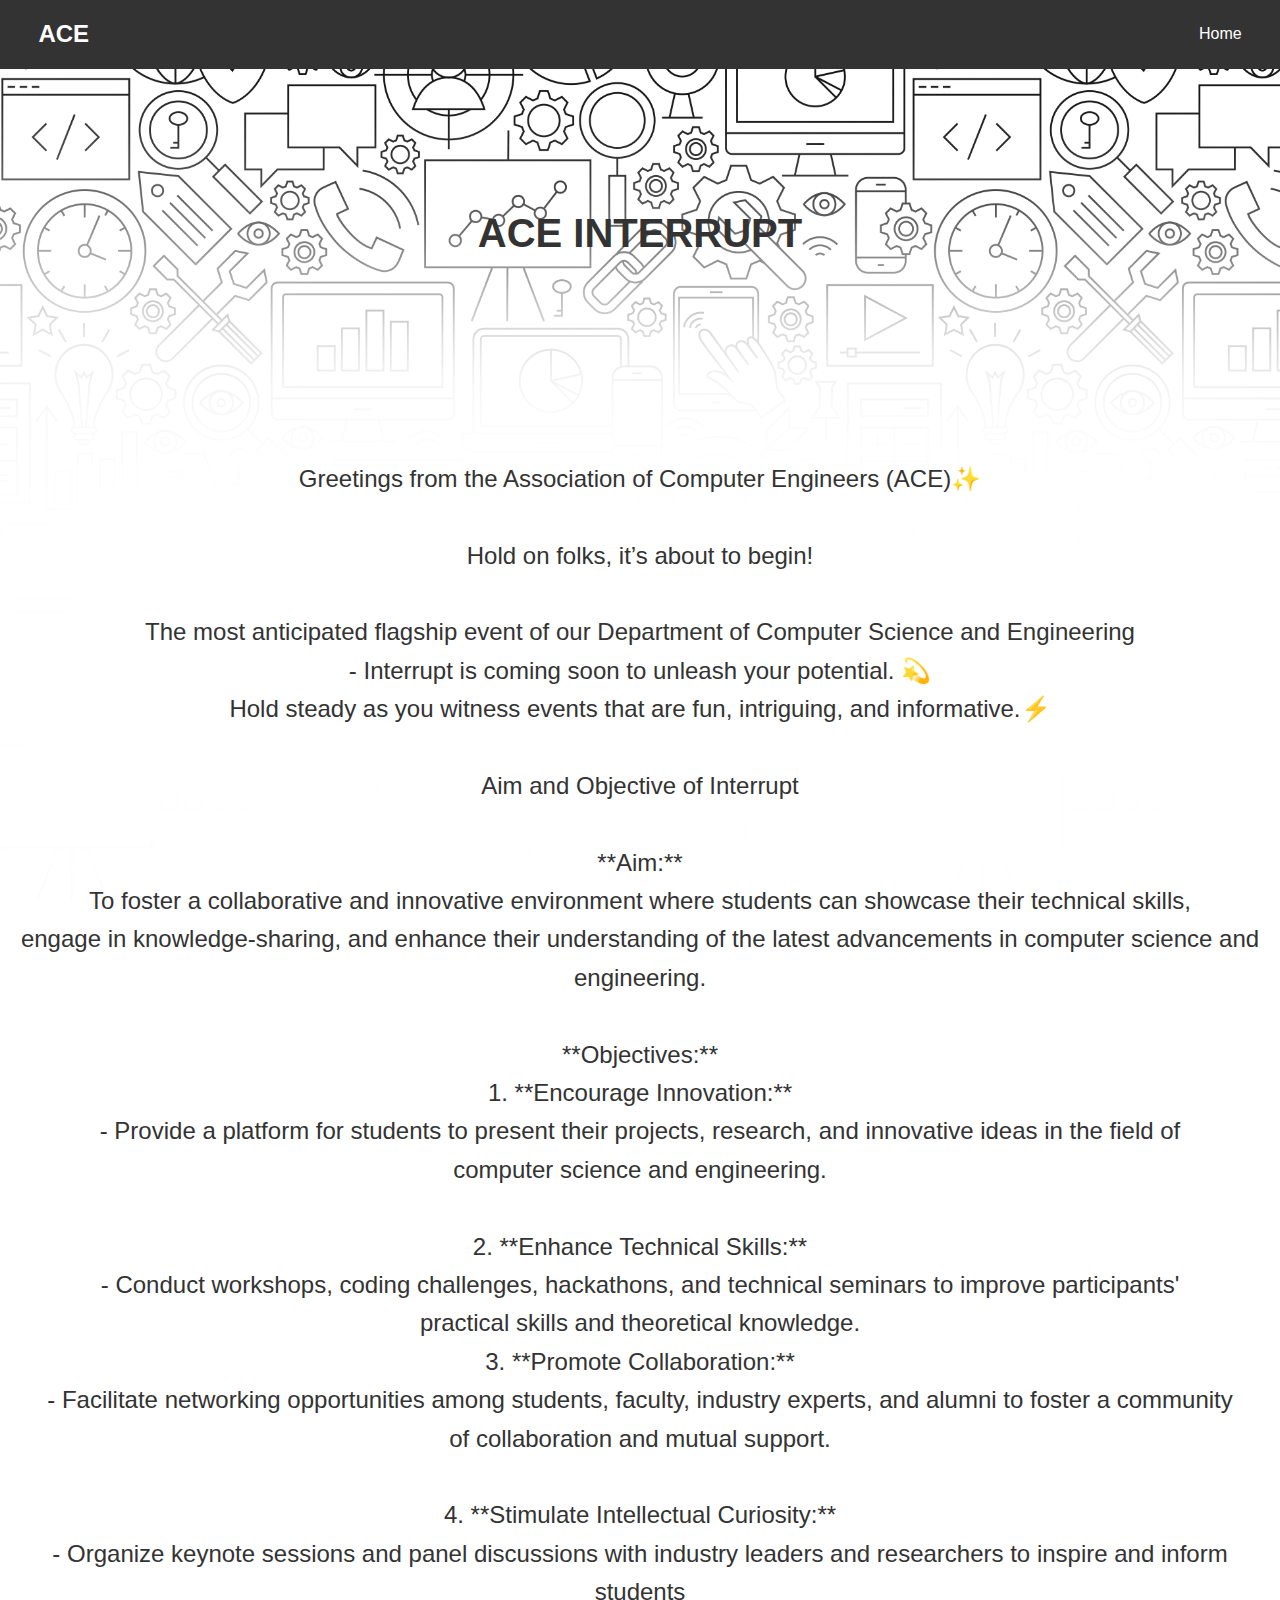
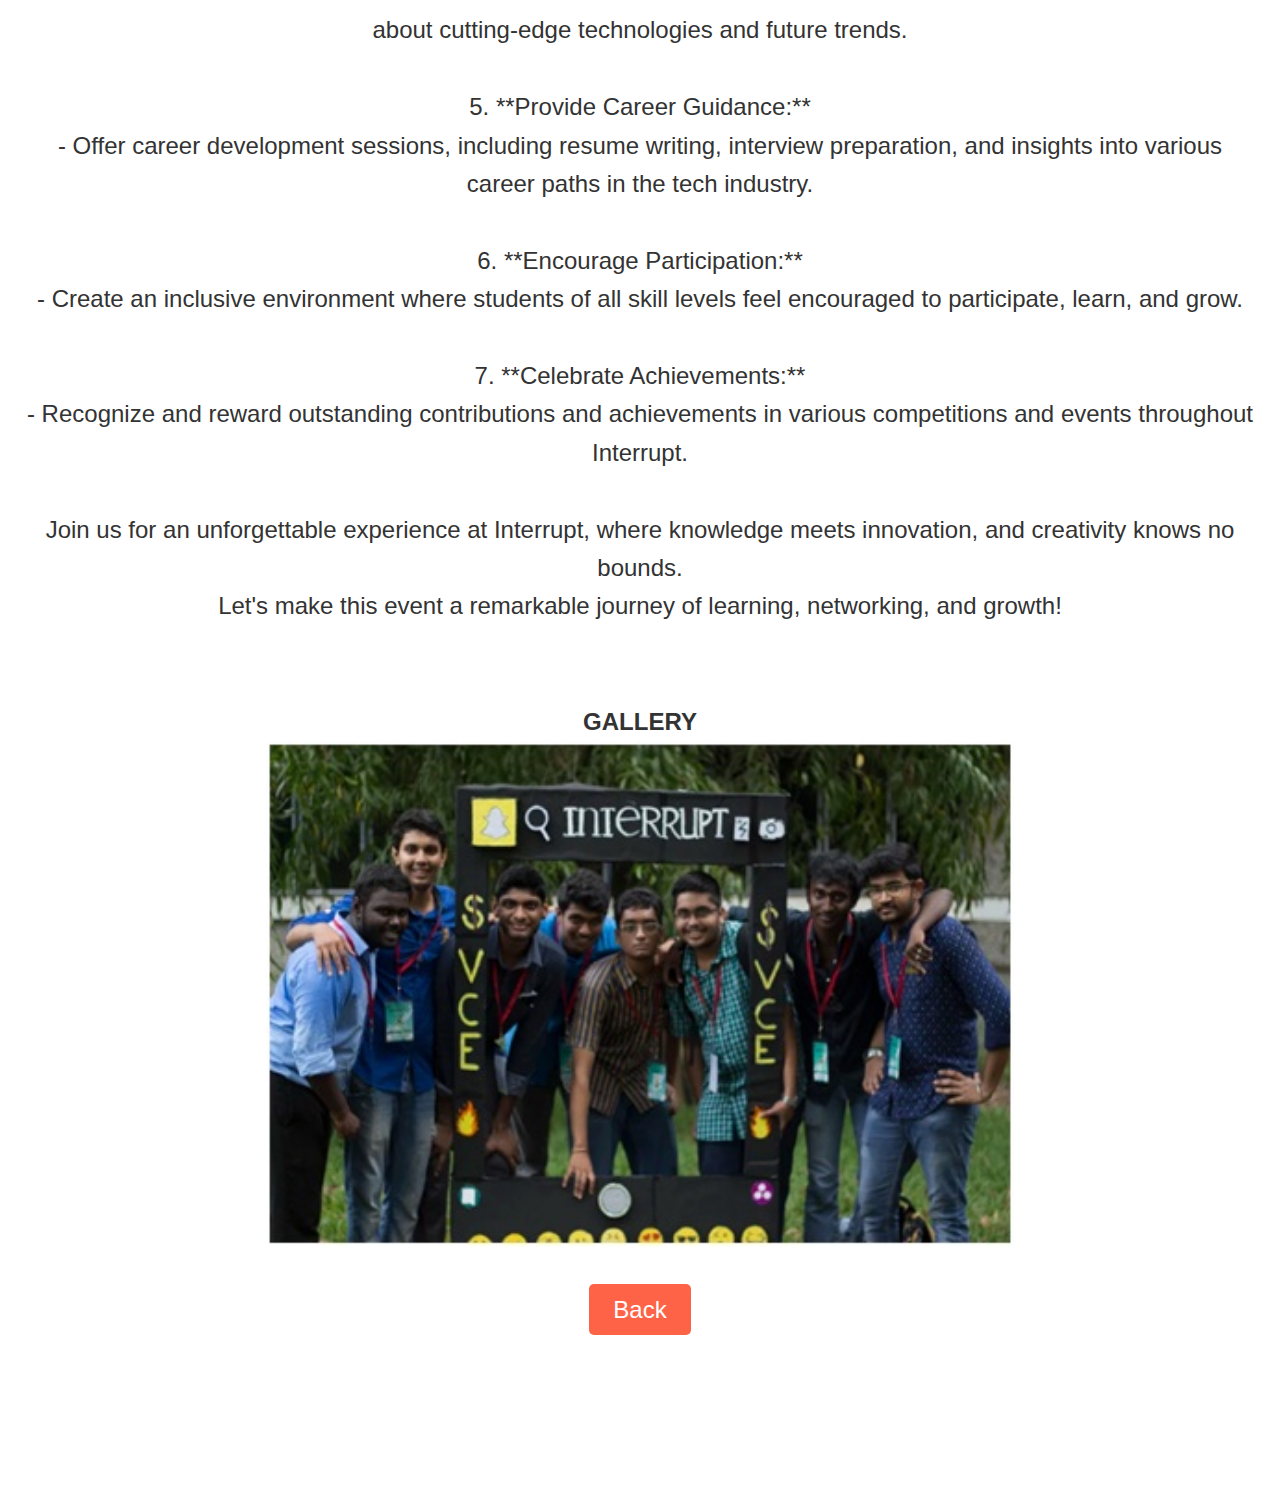
==== index2.html @ c9ba2c2f "Add files via upload" ====
<link rel="stylesheet" href="style.css">
<!DOCTYPE html>
<html lang="en">
<head>
    <meta charset="UTF-8">
    <meta name="viewport" content="width=device-width, initial-scale=1.0">
    <title>ACE INTERRUPT</title>
    <link rel="stylesheet" href="styles.css">
</head>
<body>
    <div class="hero">
    <header>
        <div class="container">
            <div class="logo"> <a class="acesvce" href="#home">ACE</a></div>
            <nav>
                <ul>
                    <li><a href="index.html">Home</a></li>
                </ul>
            </nav>
        </div>
    </header>
    <div class="Interrupttext">
        <br><br>
        <h1>ACE INTERRUPT</h1>
        <p class="contain">
            <center><br>
            Greetings from the Association of Computer Engineers (ACE)✨<br>
            <br>
            Hold on folks, it’s about to begin!<br>
            <br>
            The most anticipated flagship event of our Department of Computer Science and Engineering<br>
             - Interrupt is coming soon to unleash your potential. 💫<br>
            Hold steady as you witness events that are fun, intriguing, and informative.⚡<br>
            <br>
            Aim and Objective of Interrupt<br>
            <br>
            **Aim:**<br>
            To foster a collaborative and innovative environment where students can showcase their technical skills,<br>
             engage in knowledge-sharing, and enhance their understanding of the latest advancements in computer science and engineering.<br>
            <br>
            **Objectives:**<br>
            1. **Encourage Innovation:**<br>
               - Provide a platform for students to present their projects, research, and innovative ideas in the field of<br>
                computer science and engineering.<br>
                <br>
            2. **Enhance Technical Skills:**<br>
               - Conduct workshops, coding challenges, hackathons, and technical seminars to improve participants' <br>
               practical skills and theoretical knowledge.<br>
            
            3. **Promote Collaboration:**<br>
               - Facilitate networking opportunities among students, faculty, industry experts, and alumni to foster a community<br>
                of collaboration and mutual support.<br>
                <br>
            4. **Stimulate Intellectual Curiosity:**<br>
               - Organize keynote sessions and panel discussions with industry leaders and researchers to inspire and inform students<br>
                about cutting-edge technologies and future trends.<br>
                <br>
            5. **Provide Career Guidance:**<br>
               - Offer career development sessions, including resume writing, interview preparation, and insights into various <br>
               career paths in the tech industry.<br>
               <br>
            6. **Encourage Participation:**<br>
               - Create an inclusive environment where students of all skill levels feel encouraged to participate, learn, and grow.<br>
               <br>
            7. **Celebrate Achievements:**<br>
               - Recognize and reward outstanding contributions and achievements in various competitions and events throughout Interrupt.<br>
               <br>
            Join us for an unforgettable experience at Interrupt, where knowledge meets innovation, and creativity knows no bounds. <br>
            Let's make this event a remarkable journey of learning, networking, and growth!<br>
            <br><br>
            <b>GALLERY</b><br>
            <img class="Interruptimg" src="aceinterrupt.jpg" alt="ACE INTERRUPT"><br><br>
            <a href="index.html" class="cta-button">Back</a>
        </center>
        </p>
    </div>
---- style.css ----
* {
    box-sizing: border-box;
    margin: 0;
    padding: 0;
}

body {
    font-family: Arial, sans-serif;
    line-height: 1.6;
    color: #333;
}

header {
    background: #333;
    color: #fff;
    padding: 1rem 0;
}

header .container {
    display: flex;
    justify-content: space-between;
    align-items: center;
}

header .logo {
    font-size: 1.5rem;
    color: #fff;
    text-decoration: none;
    font-weight: bold;
}
header{
    left: 0;
    right: 0;
    width: 100%;
    position: fixed;
}

header nav ul {
    display: flex;
    list-style: none;
}

header nav ul li {
    margin-left: 1.5rem;
    
}

header nav ul li a {
    color: #fff;
    text-decoration: none;
    font-size: 1rem;

}

body {
    background: url('background.png') no-repeat center center/cover;
    position: absolute;
    top: -65px;
    right: 0;
    left: 0;
    z-index: -1;
    color: #fff;
    text-align: center;
    padding: 4rem 1rem;
}

.hero .container {
    padding-left: 3%;
    padding-right: 3%;
    max-width: 1800px;
    color: #333;
    margin: 0 auto;
    top: -10px;
}

.hero h1 {
    padding: 10%;
    font-size: 2.5rem;
    margin-bottom: 1rem;
}

.acesvce{
    text-decoration: none;
    color: #fff;
}

.ace{
    color: #fff;
}

.aceimg{
    width: 10%;
    height: auto;
}

.aceinterrupt{
    width: 300%;
    height: auto;
}

.hero p {
    font-size: 1.2rem;
    margin-bottom: 2rem;
}

.cta-button {
    background: #ff6347;
    color: #fff;
    padding: 0.75rem 1.5rem;
    text-decoration: none;
    border-radius: 5px;
}

.cta-button:hover {
    background: #ff4500;
}

section {
    padding: 3rem 1rem;
}

section .container {
    max-width: 1200px;
    margin: 0 auto;
    text-align: center;
}

.about img {
    max-width: 100%;
    height: auto;
    margin-top: 2rem;
}

.features .feature-list {
    display: flex;
    justify-content: space-around;
    flex-wrap: wrap;
    margin-top: 2rem;
}

.features .feature-item {
    flex: 1 1 30%;
    margin: 1rem;
    padding: 1rem;
    background: #f9f9f9;
    border-radius: 5px;
    text-align: center;
}

.features .feature-item img {
    max-width: 100px;
    height: auto;
    margin-bottom: 1rem;
}

.testimonials .testimonial-list {
    display: flex;
    flex-wrap: wrap;
    justify-content: space-around;
    margin-top: 2rem;
}

.testimonials .testimonial-item {
    flex: 1 1 30%;
    margin: 1rem;
    padding: 1rem;
    background: #f9f9f9;
    border-radius: 5px;
    text-align: center;
}

.testimonials .testimonial-item p {
    font-style: italic;
    margin-bottom: 1rem;
}

.cta-section {
    background: #333;
    color: #fff;
    padding: 2rem 1rem;
    text-align: center;
}

footer {
    background: #333;
    color: #fff;
    padding: 1rem 0;
    text-align: center;
}

footer .container {
    display: flex;
    justify-content: space-between;
    align-items: center;
    flex-wrap: wrap;
}

footer .social-media a {
    margin: 0 0.5rem;
}

.foot{
    color: #fff;
}

footer .social-media img {
    max-width: 24px;
    height: auto;
}

footer .contact-info,
footer .copyright {
    color: #fff;
    margin-top: 1rem;
}
@media only screen and (max-width : 400px){
    .aceimg{
        width: 70%;
    }
    .Hackerrupptimg{
        width: 100%;
    }
    .Interruptimg{
        width: 150%;
    }
    
    .acetalksimg{
        width: 100%;
    }
}

.Interruptimg{
    width: 60%;
}

.acelink{
    color: #333;
    text-decoration: none;
}

.interrupttext{
    font-family: Arial, sans-serif;
    font-size: 1.5rem;
    color: #333;
    
}

.contain {
    left: 0;
    padding-left: 3%;
    padding-right: 3%;
    max-width: 3000px;
    color: #333;
    margin: 0 auto;
    top: -10px;
}
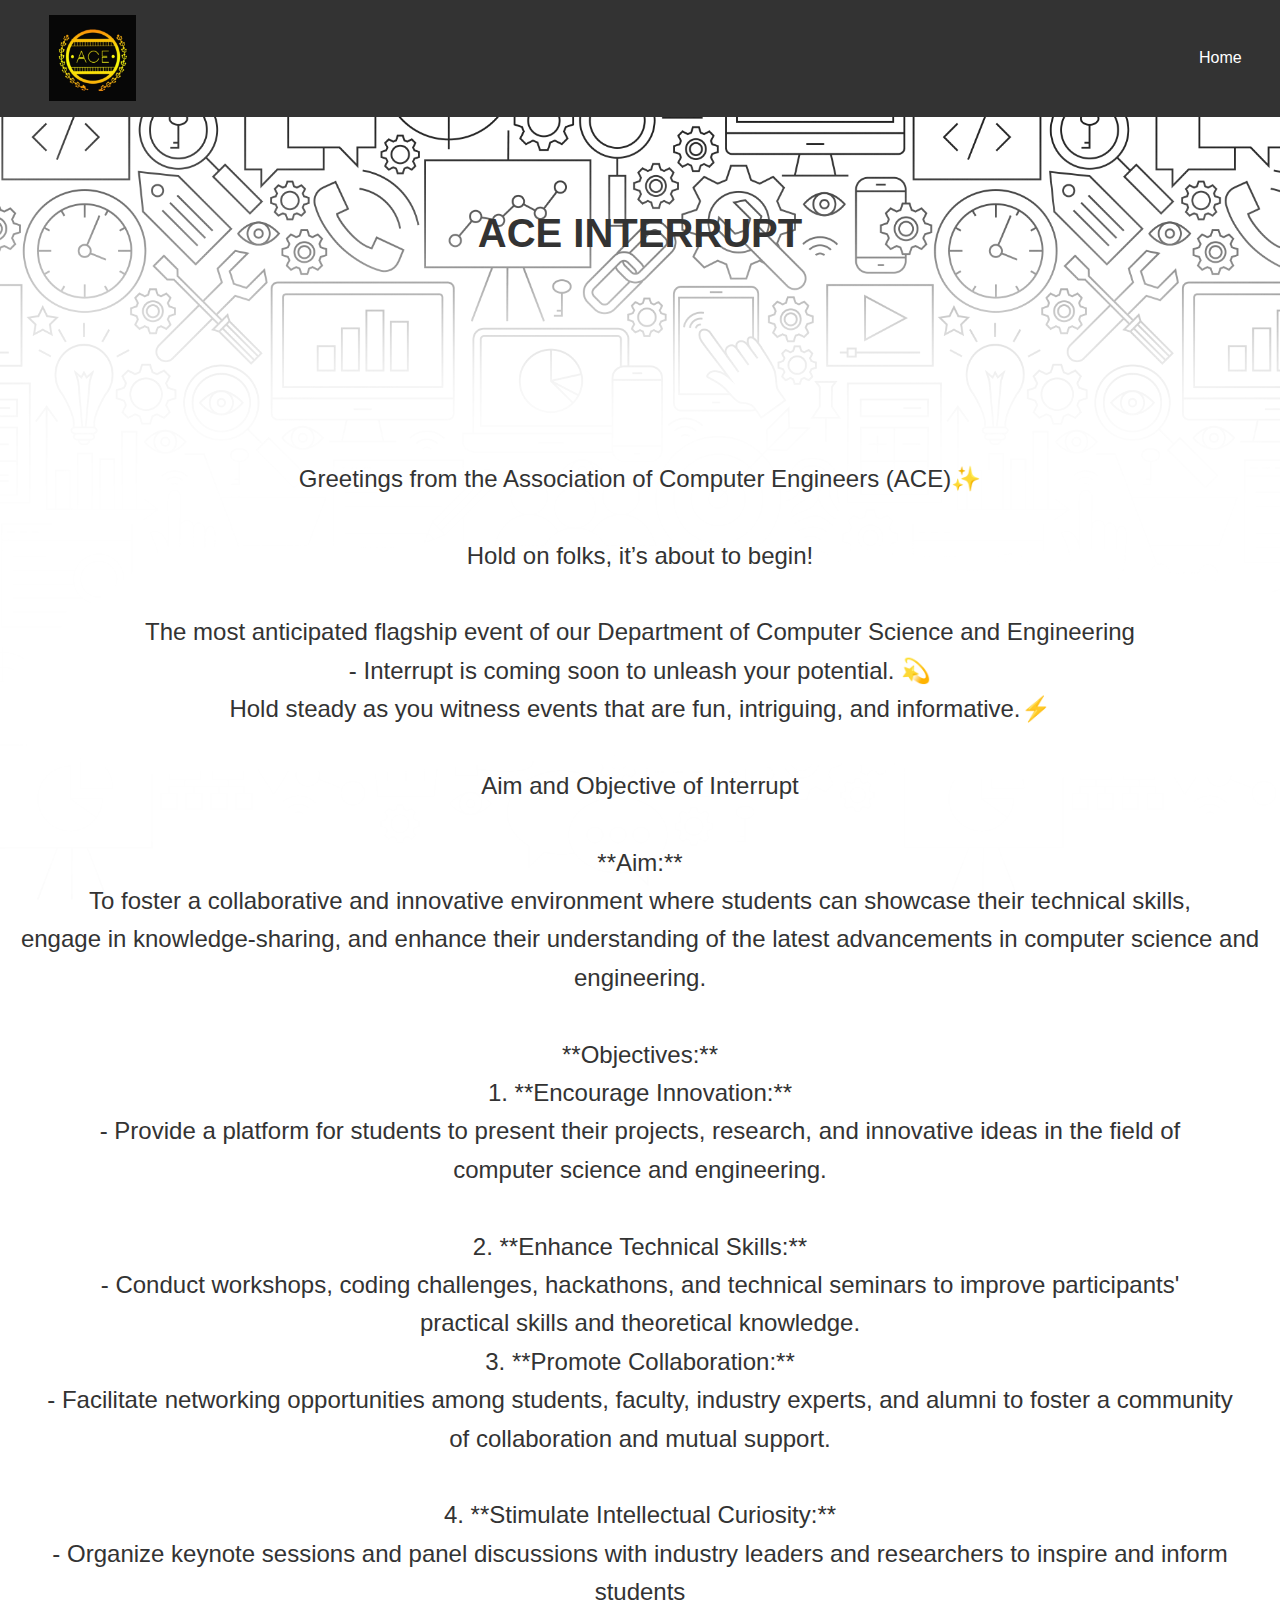
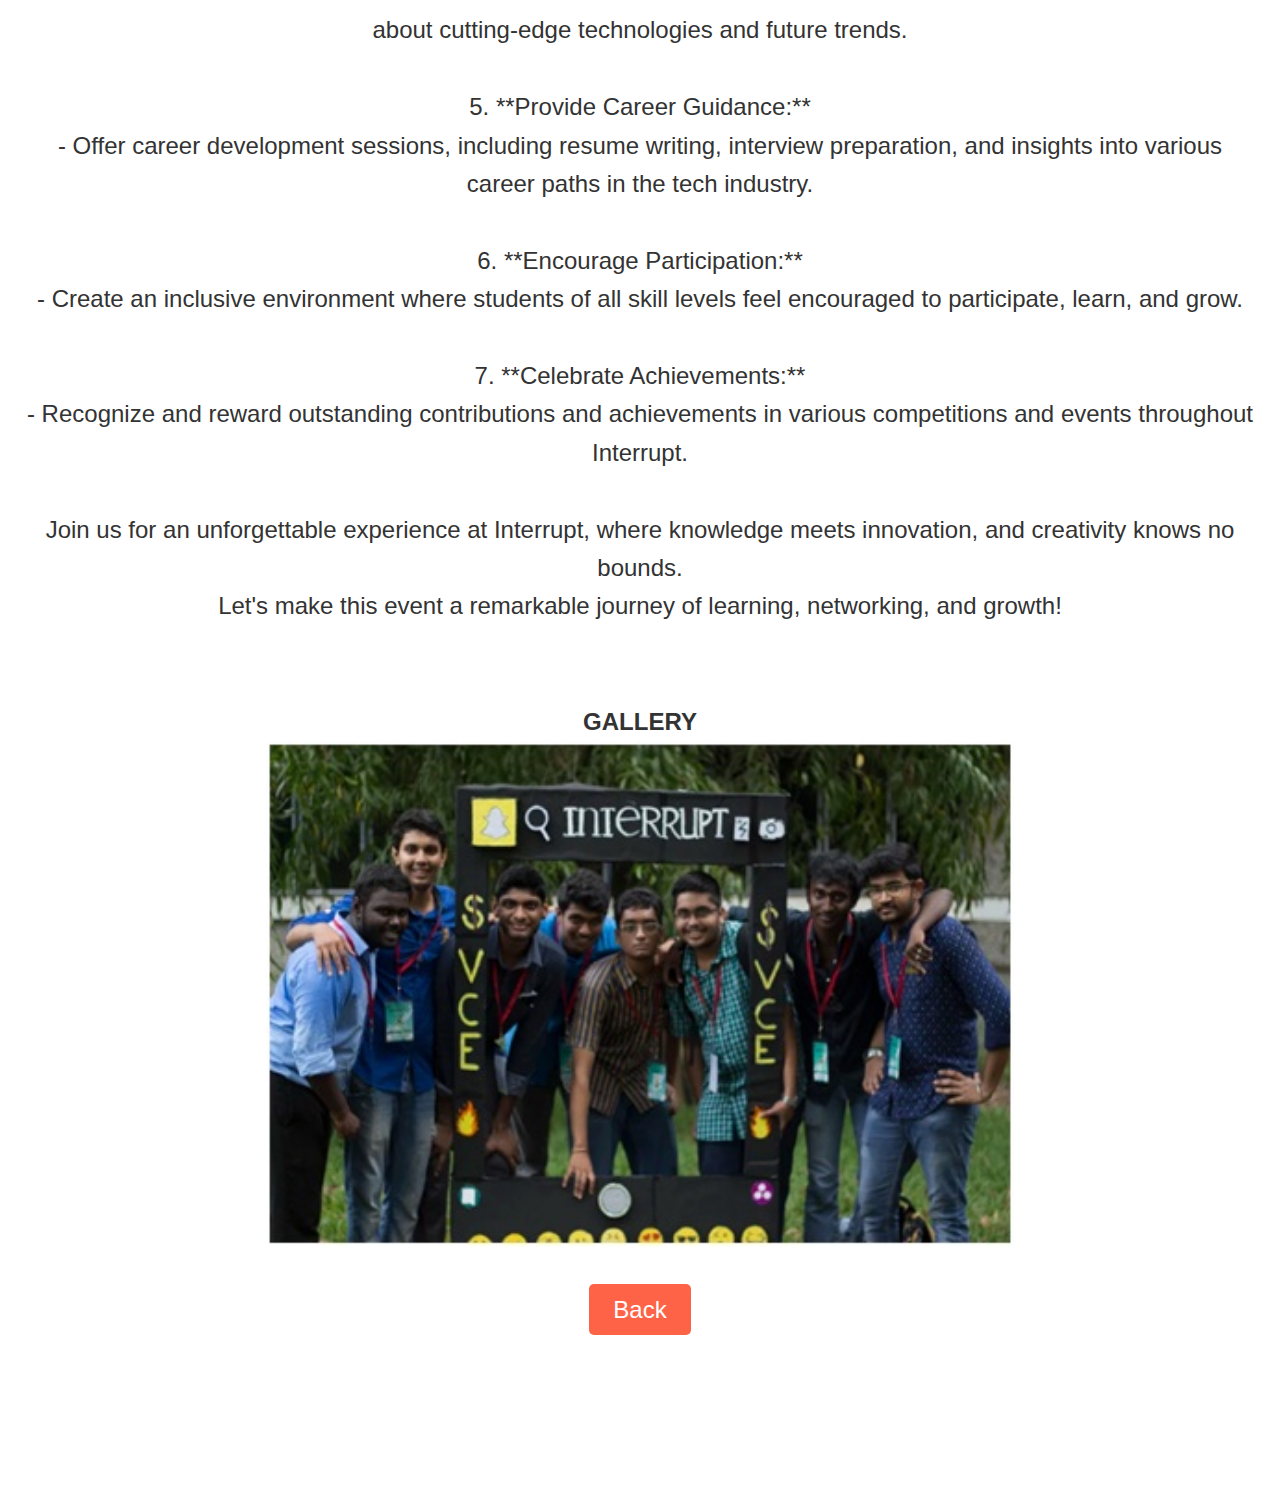
==== commit 778fe396: "Add files via upload" ====
--- a/index2.html
+++ b/index2.html
@@ -11,7 +11,8 @@
     <div class="hero">
     <header>
         <div class="container">
-            <div class="logo"> <a class="acesvce" href="#home">ACE</a></div>
+            <a href="index.html">
+                <div class="logo"> <img class="acesvce" src="ACE logo.jpg" alt="Ace logo"></div></a>
             <nav>
                 <ul>
                     <li><a href="index.html">Home</a></li>
--- a/style.css
+++ b/style.css
@@ -23,6 +23,7 @@
 }
 
 header .logo {
+    width: 10%;
     font-size: 1.5rem;
     color: #fff;
     text-decoration: none;
@@ -78,12 +79,9 @@
     font-size: 2.5rem;
     margin-bottom: 1rem;
 }
-
 .acesvce{
-    text-decoration: none;
-    color: #fff;
-}
-
+    width: 80%;
+}
 .ace{
     color: #fff;
 }
@@ -208,8 +206,7 @@
     height: auto;
 }
 
-footer .contact-info,
-footer .copyright {
+footer .contact-info{
     color: #fff;
     margin-top: 1rem;
 }
@@ -226,6 +223,10 @@
     
     .acetalksimg{
         width: 100%;
+    }
+    
+    .acesvce{
+        width: 400%;
     }
 }
 
